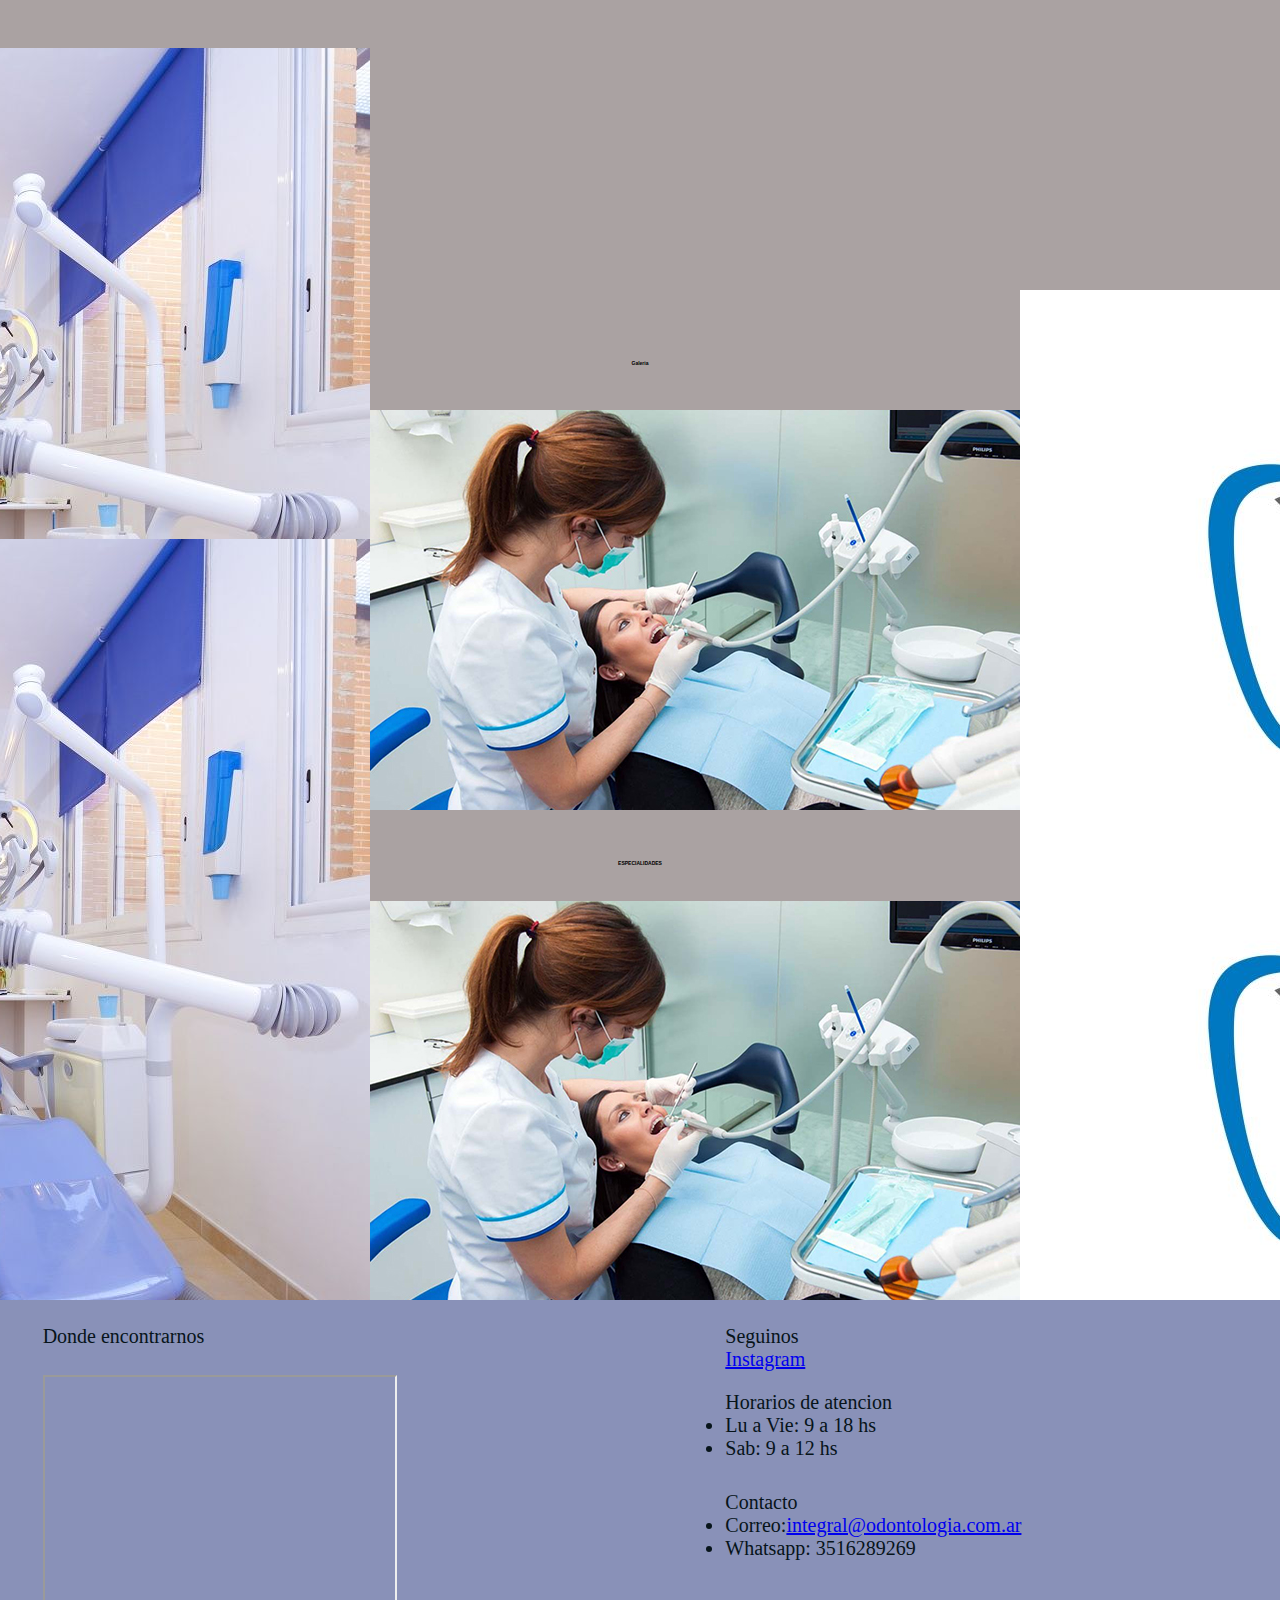
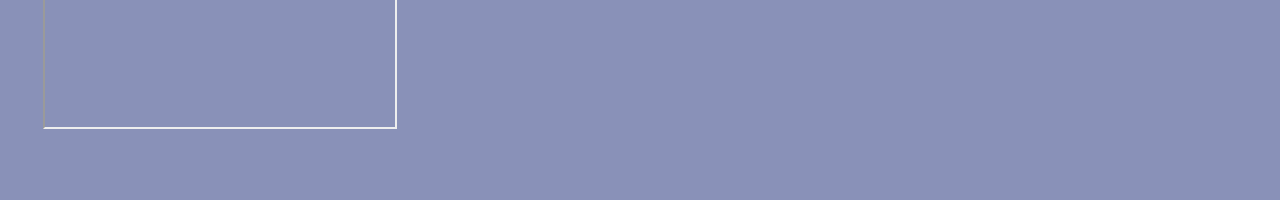
==== index.html @ bdc917ff "Proyecto Final" ====
<!DOCTYPE html>
<html lang="en">
<head>
    <meta charset="UTF-8">
    <meta http-equiv="X-UA-Compatible" content="IE=edge">
    <meta name="viewport" content="width=device-width, initial-scale=1.0">
    <link rel="stylesheet" href="css/pruebacss.css">
    <link rel="preconnect" href="https://fonts.googleapis.com">
    <link rel="preconnect" href="https://fonts.gstatic.com" crossorigin>
    <link href="https://fonts.googleapis.com/css2?family=Roboto:wght@100;400&display=swap" rel="stylesheet">
    <link href="https://cdn.jsdelivr.net/npm/bootstrap@5.2.0/dist/css/bootstrap.min.css" rel="stylesheet" integrity="sha384-gH2yIJqKdNHPEq0n4Mqa/HGKIhSkIHeL5AyhkYV8i59U5AR6csBvApHHNl/vI1Bx" crossorigin="anonymous">
    <title>Document</title>
</head>
<body id="body">
    <div id="grilla">
        <!--HEADER-->
        <header>
            
            <nav class="navbar navbar-expand-lg bg-light">
                <div class="container-fluid">
                  <a class="navbar-brand" href="#">MENU PRINCIPAL</a>
                  <button class="navbar-toggler" type="button" data-bs-toggle="collapse" data-bs-target="#navbarSupportedContent" aria-controls="navbarSupportedContent" aria-expanded="false" aria-label="Toggle navigation">
                    <span class="navbar-toggler-icon"></span>
                  </button>
                  <div class="collapse navbar-collapse" id="navbarSupportedContent">
                    <ul class="navbar-nav me-auto mb-2 mb-lg-0">
                      <li class="nav-item">
                        <a class="nav-link active" aria-current="page" href="html/sobrenosotros.html">Sobre Nosotros</a>
                      </li>
                      <li class="nav-item">
                        <a class="nav-link" href="html/especialidades.html">Especialidades</a>
                      </li>
                      <li class="nav-item">
                        <a class="nav-link" href="html/contacto.html">Contacto</a>
                      </li>
                      <li class="nav-item">
                        <a class="nav-link" href="html/faq.html">Preguntas Frecuentes</a>
                      </li>
                      <li class="nav-item">
                        <a class="nav-link" href="html/reservatuturno.html">Reserva tu turno</a>
                      </li>
                    </ul>
                  </div>
                </div>
              </nav>
            <div class="titulogrande">
                <title>ODONTOLOGIA INTEGRAL</title>
            </div>
            <div>
              <meta name="description" content="En nuestro centro odontologico vamos a priorizar siempre a nuestros pacientes, buscando mantener la confianza y confort que sienten al elegirnos">
              <meta name="keywords" content="Odontologia, Cordoba, Odontologia integral, Odontologo, Consultorio odontologico">
            </div>
        </header>

        <!--MAIN-->
        <main id="grilla_home">
            <div id="titulo1" >
                <h2>Galeria</h2>
            </div>
            <div id="carrusel1">
                <div id="carouselExampleIndicators" class="carousel slide" data-bs-ride="true">
                    <div class="carousel-indicators">
                      <button type="button" data-bs-target="#carouselExampleIndicators" data-bs-slide-to="0" class="active" aria-current="true" aria-label="Slide 1"></button>
                      <button type="button" data-bs-target="#carouselExampleIndicators" data-bs-slide-to="1" aria-label="Slide 2"></button>
                      <button type="button" data-bs-target="#carouselExampleIndicators" data-bs-slide-to="2" aria-label="Slide 3"></button>
                    </div>
                    <div class="carousel-inner" id="carousel-inner">
                      <div class="carousel-item active">
                        <img src="img/Equipo.jpg" class="d-block w-50" alt="Imagen de un consultorio odontologico">
                      </div>
                      <div class="carousel-item">
                        <img src="img/Personal.jpg" class="d-block w-50" alt="Imagen del personal">
                      </div>
                      <div class="carousel-item">
                        <img src="img/DienteLogo.jpg" class="d-block w-50" alt="Imagen del Logo">
                      </div>
                    </div>
                    <button class="carousel-control-prev" type="button" data-bs-target="#carouselExampleIndicators" data-bs-slide="prev">
                      <span class="carousel-control-prev-icon" aria-hidden="true"></span>
                      <span class="visually-hidden">Previous</span>
                    </button>
                    <button class="carousel-control-next" type="button" data-bs-target="#carouselExampleIndicators" data-bs-slide="next">
                      <span class="carousel-control-next-icon" aria-hidden="true"></span>
                      <span class="visually-hidden">Next</span>
                    </button>
                  </div>
            </div>
            

            <div id="titulo2">
                <h2>ESPECIALIDADES</h2>
            </div>
            <div id="carrusel2">
                <div id="carouselExampleControls" class="carousel slide" data-bs-ride="carousel">
                    <div class="carousel-inner" id="carousel-inner2">
                      <div class="carousel-item active">
                        <img src="img/Equipo.jpg" class="d-block w-50" alt="Imagen de un equipo">
                      </div>
                      <div class="carousel-item">
                        <img src="img/Personal.jpg" class="d-block w-50" alt="Imagen del personal">
                      </div>
                      <div class="carousel-item">
                        <img src="img/DienteLogo.jpg" class="d-block w-50" alt="Imagen del Logo">
                      </div>
                    </div>
                    <button class="carousel-control-prev" type="button" data-bs-target="#carouselExampleControls" data-bs-slide="prev">
                      <span class="carousel-control-prev-icon" aria-hidden="true"></span>
                      <span class="visually-hidden">Previous</span>
                    </button>
                    <button class="carousel-control-next" type="button" data-bs-target="#carouselExampleControls" data-bs-slide="next">
                      <span class="carousel-control-next-icon" aria-hidden="true"></span>
                      <span class="visually-hidden">Next</span>
                    </button>
                  </div>
            </div>            
                
        </main>
        <!-- FOOTER -->
        <footer id="grilla_footer">
            <div id="foot4">
                <p>Donde encontrarnos</p>
            </div>
            <div id="foot5">
                <iframe class="mapa" src="https://www.google.com/maps/d/embed?mid=1BTfa64obubJd0fsAz3IVoQ7IF2E&hl=es&ehbc=2E312F" width="640" height="480"></iframe>
            </div>
            
            <div id="foot2">
                <div>
                    <p>Horarios de atencion</p>
                    <ul>
                        <li>Lu a Vie: 9 a 18 hs</li>
                        <li>Sab: 9 a 12 hs</li>
                    </ul>
                </div>
                <div>
                <p>Contacto</p>
                    <ul>
                        <li>
                            Correo:<a href="mailto:manuel.juarez@mi.unc.edu.ar">integral@odontologia.com.ar</a>
                        </li>
                        <li>Whatsapp: 3516289269</li>
                    </ul>
                </div>
            </div>
            <div id="foot1">
                <p>Seguinos</p>
                <a href="https://www.instagram.com/manuelisho.j/">Instagram</a>
            </div>
        </footer>
    </div>
    <script src="https://cdn.jsdelivr.net/npm/bootstrap@5.2.0/dist/js/bootstrap.bundle.min.js" integrity="sha384-A3rJD856KowSb7dwlZdYEkO39Gagi7vIsF0jrRAoQmDKKtQBHUuLZ9AsSv4jD4Xa" crossorigin="anonymous"></script>
</body>
</html>
---- css/pruebacss.css ----
* {
  margin: 0;
  padding: 0; }

#body {
  background-color: #aaa2a2; }

h2 {
  font-family: "Lucida Sans", "Lucida Sans Regular", "Lucida Grande", "Lucida Sans Unicode", Geneva, Verdana, sans-serif;
  font-size: 5px; }

.mapa {
  height: 350px;
  width: 350px; }

@media only screen and (max-width: 600px) {
  #grilla {
    display: grid;
    grid-template-rows: 250px 1000px 1000px;
    grid-template-columns: 100%;
    grid-template-areas: "header" "main" "footer"; }
  #grilla_contacto {
    display: grid;
    grid-template-rows: 300px 700px 1000px;
    grid-template-columns: 100%;
    grid-template-areas: "header" "main_contacto" "footer"; }
  #grilla_especialidades {
    display: grid;
    grid-template-rows: 300px 2000px 1000px;
    grid-template-columns: 100%;
    grid-template-areas: "header" "main_especialidades" "footer"; }
  #grilla_faq {
    display: grid;
    grid-template-rows: 300px 1400px 1000px;
    grid-template-columns: 100%;
    grid-template-areas: "header" "main_faq" "footer"; }
  #grilla_sobrenosotros {
    display: grid;
    grid-template-rows: 300px 1800px 1000px;
    grid-template-columns: 100%;
    grid-template-areas: "header" "main_sobrenosotros" "footer"; }
  #grilla_reservatuturno {
    display: grid;
    grid-template-rows: 300px 350px 1000px;
    grid-template-columns: 100%;
    grid-template-areas: "header" "main_reservatuturno" "footer"; }
  /*HEADER*/
  header {
    grid-area: header;
    display: flex;
    flex-wrap: wrap;
    justify-content: space-evenly;
    align-content: center;
    justify-items: center;
    align-items: center; }
  .titulogrande {
    font-family: "Roboto", sans-serif;
    font-size: 25px;
    text-align: center;
    width: 250px;
    height: 20px; }
  /*MAIN INDEX*/
  main {
    grid-area: main; }
  #grilla_home {
    display: grid;
    grid-template-rows: 15% 35% 15% 35%;
    grid-template-columns: 90%;
    grid-template-areas: "titulo1" "img1" "titulo2" "img2";
    justify-content: space-around;
    align-content: center;
    justify-items: center;
    align-items: center; }
  #titulo1 {
    grid-area: titulo1; }
  #carrusel1 {
    grid-area: img1; }
  #titulo2 {
    grid-area: titulo2; }
  #carrusel2 {
    grid-area: img2; }
  .imagenes {
    height: 400px;
    width: 400px; }
  #carousel-inner {
    display: flex;
    justify-content: space-around;
    align-items: center;
    height: 350px;
    box-sizing: content-box; }
  #carousel-inner2 {
    display: flex;
    justify-content: space-around;
    align-items: center;
    height: 350px;
    box-sizing: content-box; }
  /*MAIN CONTACTO*/
  .main_contacto {
    grid-area: main_contacto;
    display: flex;
    height: 600px;
    justify-content: center;
    align-items: center; }
  form {
    background-color: #3b434b;
    display: flex;
    flex-direction: column;
    justify-content: space-around;
    align-items: center;
    width: 100%;
    margin: 10px; }
  .formuno {
    display: flex;
    flex-direction: column;
    justify-content: space-around;
    align-items: flex-end;
    margin: 5px; }
  .separacion {
    margin-left: 20px; }
  .formdos {
    display: flex;
    flex-direction: column;
    justify-content: space-around;
    align-items: flex-start;
    margin: 5px; }
  .formtres {
    display: flex;
    flex-direction: column;
    justify-content: space-around;
    align-items: flex-end; }
  /*MAIN ESPECIALIDADES*/
  .main_especialidades {
    grid-area: main_especialidades;
    display: flex;
    flex-direction: column;
    justify-content: center;
    align-items: center; }
  .tamanocajas {
    display: flex;
    flex-direction: column;
    justify-content: space-around;
    align-items: center;
    height: 300px;
    width: 300px; }
  .tamanoimagen {
    height: 65%;
    width: 50%; }
  .contenidocajas {
    text-align: justify;
    margin-inline: 6px; }
  h2 {
    font-family: "Lucida Sans", "Lucida Sans Regular", "Lucida Grande", "Lucida Sans Unicode", Geneva, Verdana, sans-serif;
    font-size: 25px; }
  /*MAIN FAQ*/
  .main_faq {
    grid-area: main_faq;
    display: flex;
    flex-wrap: wrap;
    justify-content: space-around;
    align-items: center; }
  .cajadepreguntas {
    width: 550px;
    height: 600px; }
  .preguntas {
    font-family: 'Roboto', sans-serif;
    font-size: 20px;
    text-align: center;
    margin-top: 15px;
    margin-bottom: 15px; }
  .respuestas {
    font-family: Verdana, Geneva, Tahoma, sans-serif;
    font-size: 15px;
    margin-top: 15px;
    margin-bottom: 15px; }
  .cajadeimagen {
    display: flex;
    height: 800px;
    width: 700px;
    flex-direction: column;
    justify-content: center;
    align-items: center; }
  #imagen1 {
    height: 60%; }
  /*MAIN SOBRE NOSOTROS*/
  #grilla_sobrenosotros_main {
    display: grid;
    grid-template-rows: 4% 9% 20% 4% 9% 20% 4% 9% 20%;
    grid-template-columns: 90%;
    grid-template-areas: "p1" "p4" "p7" "p2" "p5" "p8" "p3" "p6" "p9";
    justify-content: center;
    align-content: space-around;
    justify-items: center;
    align-items: center; }
  #p1 {
    grid-area: p1; }
  #p2 {
    grid-area: p2; }
  #p3 {
    grid-area: p3; }
  #p4 {
    grid-area: p4; }
  #p5 {
    grid-area: p5; }
  #p6 {
    grid-area: p6; }
  .main_sobrenosotros {
    grid-area: main_sobrenosotros; }
  /*MAIN RESERVA TU TURNO*/
  .main_reservatuturno {
    grid-area: main_reservatuturno;
    display: flex;
    justify-content: center;
    align-items: center; }
  /*FOOTER*/
  #grilla_footer {
    display: grid;
    grid-area: footer;
    background-color: #8991b8;
    color: #07141a;
    font-size: 20px;
    font-weight: 525;
    font-family: "Times New Roman", Times, serif;
    grid-template-rows: 15% 15% 15% 10% 40%;
    grid-template-columns: 90%;
    grid-template-areas: "foot1"  "foot2" "foot3" "foot4" "foot5";
    justify-content: space-around;
    align-content: center; }
  #foot1 {
    grid-area: foot1; }
  #foot2 {
    grid-area: foot2; }
  #foot3 {
    grid-area: foot3; }
  #foot4 {
    grid-area: foot4; }
  #foot5 {
    grid-area: foot5; } }

@media only screen and (min-width: 600px) {
  #grilla {
    display: grid;
    grid-template-rows: 300px 1000px 500px;
    grid-template-columns: 100%;
    grid-template-areas: "header" "main" "footer"; }
  #grilla_contacto {
    display: grid;
    grid-template-rows: 200px 700px 500px;
    grid-template-columns: 100%;
    grid-template-areas: "header" "main_contacto" "footer"; }
  #grilla_especialidades {
    display: grid;
    grid-template-rows: 200px 1000px 500px;
    grid-template-columns: 100%;
    grid-template-areas: "header" "main_especialidades" "footer"; }
  #grilla_faq {
    display: grid;
    grid-template-rows: 300px 1200px 500px;
    grid-template-columns: 100%;
    grid-template-areas: "header" "main_faq" "footer"; }
  #grilla_sobrenosotros {
    display: grid;
    grid-template-rows: 300px 600px 500px;
    grid-template-columns: 100%;
    grid-template-areas: "header" "main_sobrenosotros" "footer"; }
  #grilla_reservatuturno {
    display: grid;
    grid-template-rows: 300px 350px 500px;
    grid-template-columns: 100%;
    grid-template-areas: "header" "main_reservatuturno" "footer"; }
  /*HEADER*/
  header {
    grid-area: header;
    display: flex;
    flex-wrap: wrap;
    justify-content: space-evenly;
    align-content: center;
    justify-items: center;
    align-items: center; }
  .titulogrande {
    font-family: "Roboto", sans-serif;
    font-size: 25px;
    text-align: center;
    text-justify: center;
    width: 220px;
    height: 20px; }
  /*MAIN INDEX*/
  main {
    grid-area: main; }
  #grilla_home {
    display: grid;
    grid-template-rows: 10% 35% 10% 35%;
    grid-template-columns: 70%;
    grid-template-areas: "area1" "area2" "area3" "area4";
    justify-content: center;
    align-content: space-around;
    justify-items: center;
    align-items: center; }
  #titulo1 {
    grid-area: area1; }
  #carrusel1 {
    grid-area: area2; }
  #titulo2 {
    grid-area: area3; }
  #carrusel2 {
    grid-area: area4; }
  .imagenes {
    height: 250px;
    width: 250px; }
  #carousel-inner {
    display: flex;
    justify-content: space-around;
    align-items: center;
    height: 350px;
    box-sizing: content-box; }
  #carousel-inner2 {
    display: flex;
    justify-content: space-around;
    align-items: center;
    height: 350px;
    box-sizing: content-box; }
  /*MAIN CONTACTO*/
  .main_contacto {
    grid-area: main_contacto;
    display: flex;
    height: 600px;
    justify-content: center;
    align-items: center; }
  form {
    background-color: #3b434b;
    display: flex;
    flex-direction: column;
    justify-content: space-around;
    align-items: center;
    width: 100%; }
  .formuno {
    display: flex;
    flex-direction: column;
    justify-content: space-around;
    align-items: flex-end;
    margin: 5px; }
  .separacion {
    margin-left: 20px; }
  .formdos {
    display: flex;
    flex-direction: column;
    justify-content: space-around;
    align-items: flex-start;
    margin: 5px; }
  .formtres {
    display: flex;
    flex-direction: column;
    justify-content: space-around;
    align-items: flex-end; }
  /*MAIN ESPECIALIDADES*/
  #grilla_esp_main {
    display: grid;
    grid-template-rows: 5% 45% 5% 45%;
    grid-template-columns: 30% 30% 30%;
    grid-template-areas: "t1 t1 t1" "a1 a2 a3" "t2 t2 t2" "a4 a5 a6";
    justify-content: center;
    align-content: space-around;
    justify-items: center;
    align-items: center; }
  #t1 {
    grid-area: t1; }
  #a1 {
    grid-area: a1; }
  #a2 {
    grid-area: a2; }
  #a3 {
    grid-area: a3; }
  #t2 {
    grid-area: t2; }
  #a4 {
    grid-area: a4; }
  #a5 {
    grid-area: a5; }
  #a6 {
    grid-area: a6; }
  .main_especialidades {
    grid-area: main_especialidades;
    display: flex;
    flex-direction: column;
    justify-content: center;
    align-items: center; }
  .tamanocajas {
    display: flex;
    flex-direction: column;
    justify-content: space-around;
    align-items: center;
    height: 300px;
    width: 300px; }
  .tamanoimagen {
    height: 65%;
    width: 50%; }
  .contenidocajas {
    text-align: justify;
    margin-inline: 6px; }
  /*MAIN FAQ*/
  .main_faq {
    grid-area: main_faq;
    display: flex;
    flex-wrap: wrap;
    height: 600px;
    justify-content: space-around;
    align-items: center; }
  .cajadepreguntas {
    width: 500px;
    height: 100%;
    justify-content: space-evenly; }
  .preguntas {
    font-family: 'Roboto', sans-serif;
    font-size: 20px;
    text-align: center;
    margin-top: 15px;
    margin-bottom: 15px; }
  .respuestas {
    font-family: Verdana, Geneva, Tahoma, sans-serif;
    font-size: 15px;
    margin-top: 15px;
    margin-bottom: 15px; }
  .cajadeimagen {
    display: flex;
    height: 100%;
    width: 400px;
    flex-direction: column;
    justify-content: center;
    align-items: center; }
  #imagen1 {
    height: 60%; }
  /*MAIN SOBRE NOSOTROS*/
  #grilla_sobrenosotros_main {
    display: grid;
    grid-template-rows: 15% 30% 50%;
    grid-template-columns: 30% 30% 30%;
    grid-template-areas: "p1 p2 p3" "p4 p5 p6" "p7 p8 p8";
    justify-content: center;
    align-content: space-around;
    justify-items: center;
    align-items: center; }
  #p1 {
    grid-area: p1; }
  #p2 {
    grid-area: p2; }
  #p3 {
    grid-area: p3; }
  #p4 {
    grid-area: p4; }
  #p5 {
    grid-area: p5; }
  #p6 {
    grid-area: p6; }
  .main_sobrenosotros {
    grid-area: main_sobrenosotros; }
  /*MAIN RESERVA TU TURNO*/
  .main_reservatuturno {
    grid-area: main_reservatuturno;
    display: flex;
    justify-content: center;
    align-items: center; }
  /*FOOTER*/
  #grilla_footer {
    display: grid;
    grid-area: footer;
    background-color: #8991b8;
    color: #07141a;
    font-size: 20px;
    font-weight: 525;
    font-family: "Times New Roman", Times, serif;
    grid-template-rows: 10% 40% 40%;
    grid-template-columns: 50% 40%;
    grid-template-areas: "foot4 foot1" "foot5 foot2";
    justify-content: space-evenly;
    align-content: center; }
  #foot1 {
    grid-area: foot1; }
  #foot2 {
    grid-area: foot2;
    display: flex;
    flex-direction: column;
    justify-content: space-around; }
  #foot3 {
    grid-area: foot3; }
  #foot4 {
    grid-area: foot4; }
  #foot5 {
    grid-area: foot5; } }
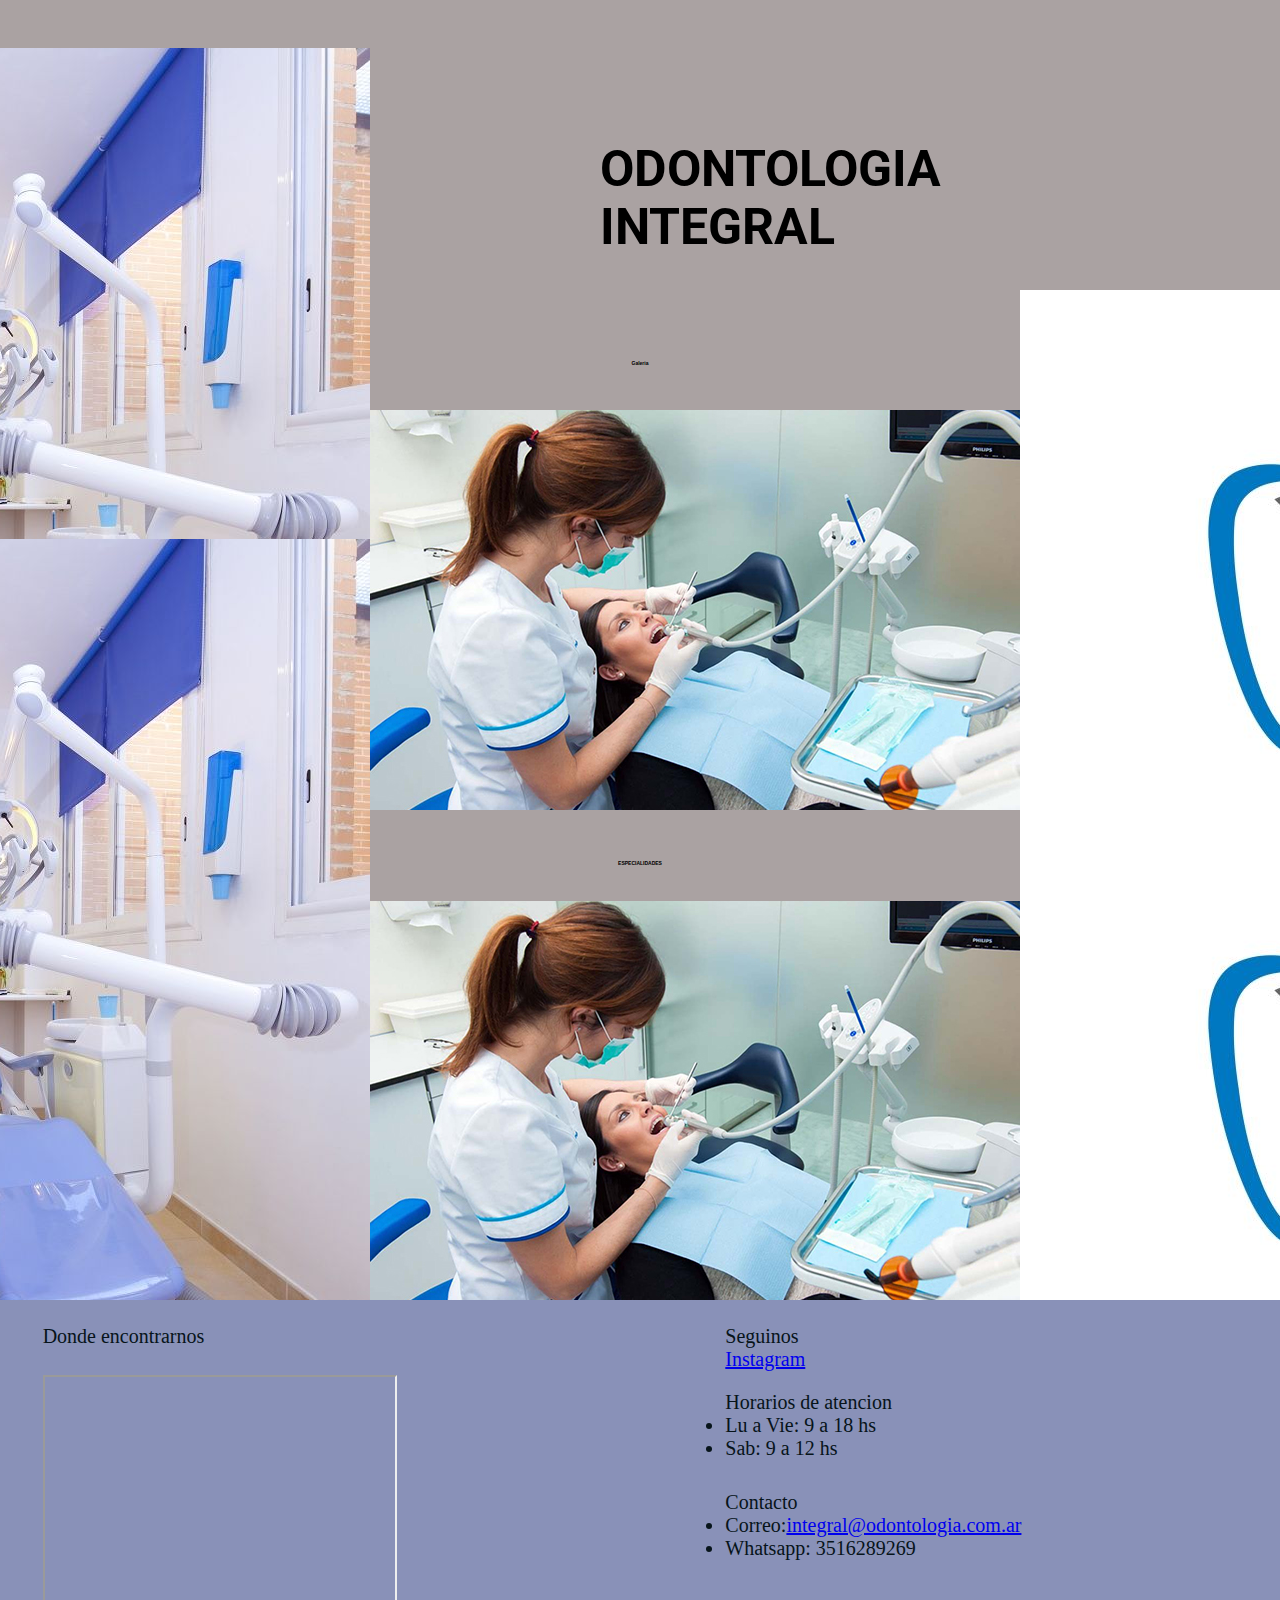
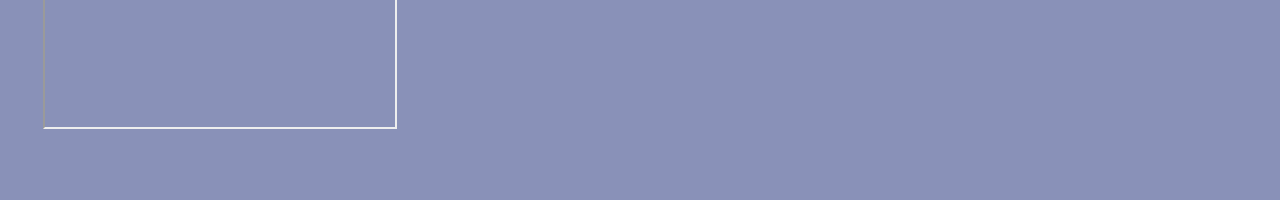
==== commit 31603720: "Rama uno Proyecto Final" ====
--- a/index.html
+++ b/index.html
@@ -44,6 +44,7 @@
                 </div>
               </nav>
             <div class="titulogrande">
+                <h1>ODONTOLOGIA INTEGRAL</h1>
                 <title>ODONTOLOGIA INTEGRAL</title>
             </div>
             <div>
